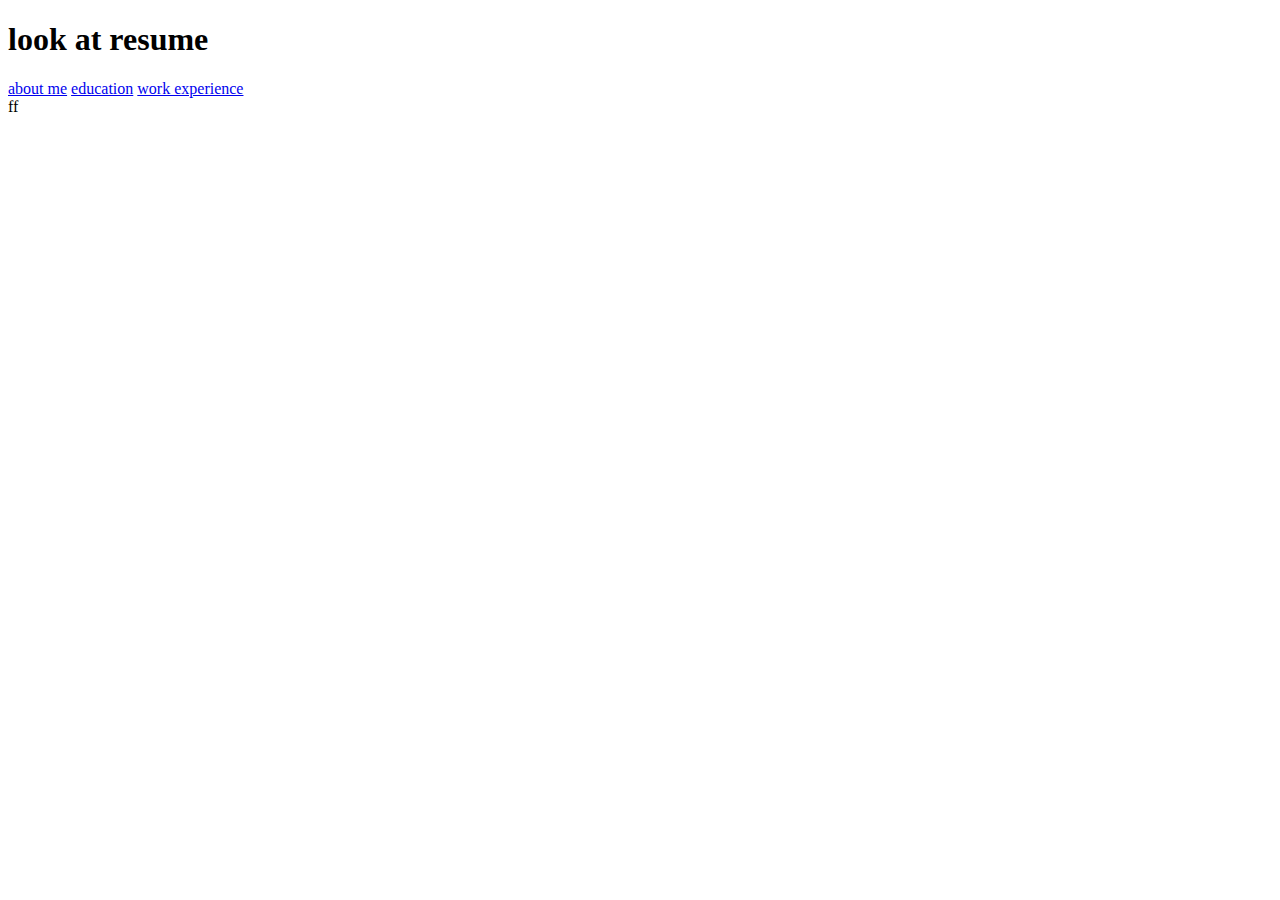
==== index.html @ 65c55b92 "added idex.html" ====
<!doctype html>
<html ng-app="resume">
<head>
<title>My Resume</title>
</head>
<body>

<div>
<header>
<h1>look at resume</h1>
<nav>
<a href="#/">about me</a>
<a href="#/about">education</a>
<a href="#/exp">work experience</a>
</nav>
</header>

<div ng-view>
</div>

<footer>ff</footer>
</div>

<script src="script/angular.min.js"></script>

<script  src="script/angular-route.min.js"></script>

<script  src="script/main.js"></script>

</body>
</html>
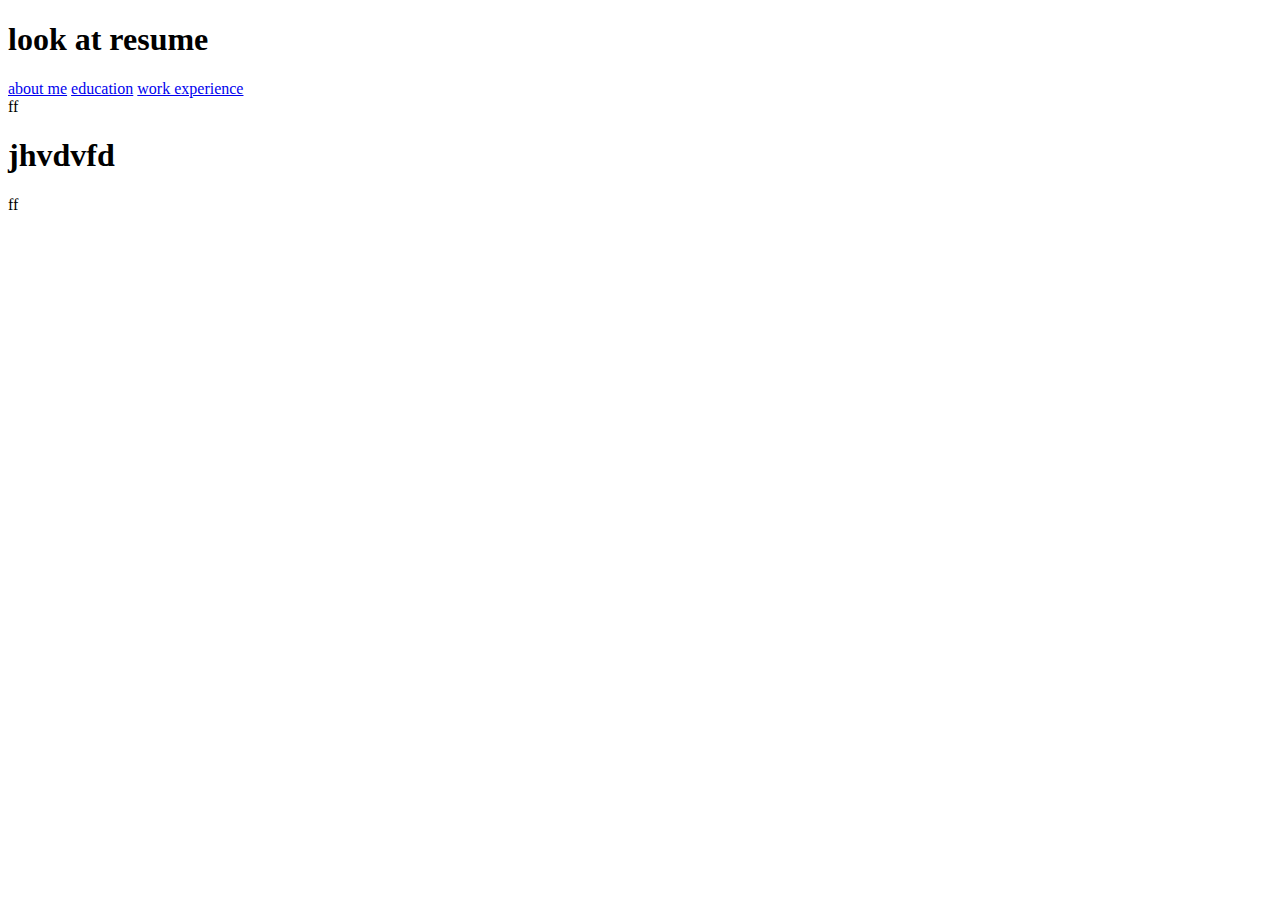
==== commit 2e884449: "change header" ====
--- a/index.html
+++ b/index.html
@@ -1,7 +1,7 @@
 <!doctype html>
 <html ng-app="resume">
 <head>
-<title>My Resume</title>
+<title>M</title>
 </head>
 <body>
 
